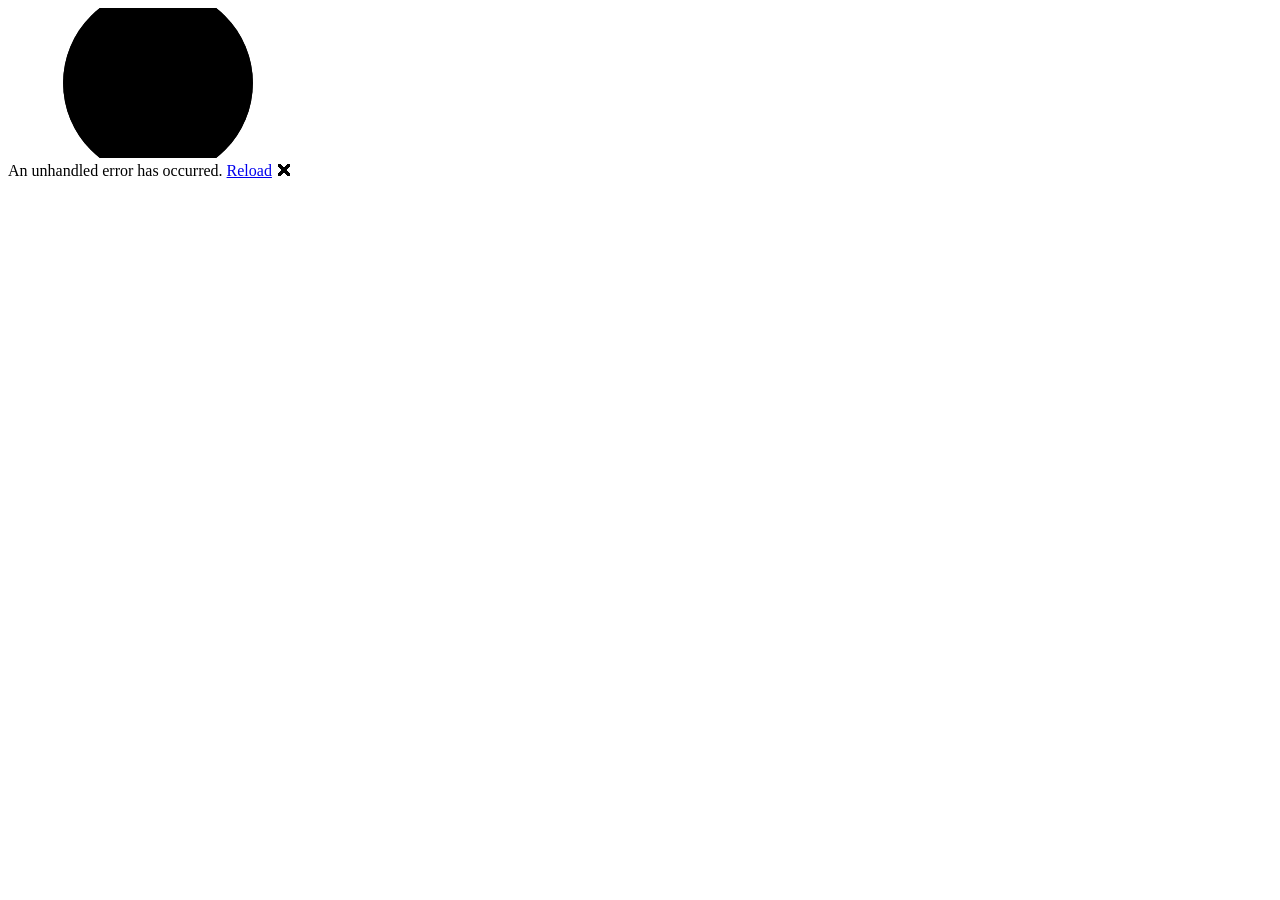
==== index.html @ cfa9691b "- testing" ====
<!DOCTYPE html>
<html lang="en">

<head>
    <meta charset="utf-8" />
    <meta name="viewport" content="width=device-width, initial-scale=1.0" />
    <title>BCM</title>
    <base href="/BCM/" />
    <link href="_content/MudBlazor/MudBlazor.min.tjzqk7tnel.js" rel="preload" as="script" fetchpriority="high" crossorigin="anonymous" integrity="sha256-hylTyzoFC8Kp1f0FRqBY1LUV5GLhjEZGZbvrFnkZ1Tw=" />
<link href="_framework/blazor.webassembly.0o6sltz4v8.js" rel="preload" as="script" fetchpriority="high" crossorigin="anonymous" integrity="sha256-QPblb0B3n+m0u11HG4nhpAiOn39aNT2Jm/OQ+6wpU4s=" />
<link href="_framework/dotnet.b1npoz4brw.js" rel="preload" as="script" fetchpriority="high" crossorigin="anonymous" integrity="sha256-ITsO5WhshouadzmiZa0IZzqq7WD3Wqt5m0ygCzh+rzI=" />
<link href="_framework/dotnet.native.98v1chuo8c.js" rel="preload" as="script" fetchpriority="high" crossorigin="anonymous" integrity="sha256-p1ska6aoeHyBLfhCjNMQKR6Jm+Is1DOrHR1eLsY/1LI=" />
<link href="_framework/dotnet.runtime.fn94ls2wwa.js" rel="preload" as="script" fetchpriority="high" crossorigin="anonymous" integrity="sha256-JbGaPjn+PC/jQhB3fqsJ8NF8MR3lOr+q49kJVeHNWhU=" />
<link href="lib/bootstrap/dist/js/bootstrap.bundle.iz2q811gwc.js" rel="preload" as="script" fetchpriority="high" crossorigin="anonymous" integrity="sha256-YrLy+lVFRUyGG8F/rDqBdgHLzm2mV12DoT6Ej0kF+3s=" />
<link href="lib/bootstrap/dist/js/bootstrap.bundle.min.493y06b0oq.js" rel="preload" as="script" fetchpriority="high" crossorigin="anonymous" integrity="sha256-CDOy6cOibCWEdsRiZuaHf8dSGGJRYuBGC+mjoJimHGw=" />
<link href="lib/bootstrap/dist/js/bootstrap.esm.jwdv03kng3.js" rel="preload" as="script" fetchpriority="high" crossorigin="anonymous" integrity="sha256-I0THkGLzkdpOst75FIsY1hU9s5Sq/Ia3lr6lk1IWi/U=" />
<link href="lib/bootstrap/dist/js/bootstrap.esm.min.jj8uyg4cgr.js" rel="preload" as="script" fetchpriority="high" crossorigin="anonymous" integrity="sha256-QZdFT1ZNdly4rmgUBtXmXFS9BU1FTa+sPe6h794sFRQ=" />
<link href="lib/bootstrap/dist/js/bootstrap.min.63fj8s7r0e.js" rel="preload" as="script" fetchpriority="high" crossorigin="anonymous" integrity="sha256-3gQJhtmj7YnV1fmtbVcnAV6eI4ws0Tr48bVZCThtCGQ=" />
<link href="lib/bootstrap/dist/js/bootstrap.zgcnu08y54.js" rel="preload" as="script" fetchpriority="high" crossorigin="anonymous" integrity="sha256-HYOMhfJBhM+ctdXhRiFsE5yjfqaeWHLiTEjOwldnVq0=" />
    <link rel="stylesheet" href="lib/bootstrap/dist/css/bootstrap.min.css" />
    <link rel="stylesheet" href="css/app.css" />
    <link rel="icon" type="image/png" href="favicon.png" />
    <link href="BCM.styles.css" rel="stylesheet" />
    <link href="https://fonts.googleapis.com/css?family=Roboto:300,400,500,700&display=swap" rel="stylesheet" />
    <link href="_content/MudBlazor/MudBlazor.min.css" rel="stylesheet" />
    <script type="importmap">{
  "imports": {
    "./_framework/blazor.webassembly.js": "./_framework/blazor.webassembly.0o6sltz4v8.js",
    "./_framework/dotnet.js": "./_framework/dotnet.b1npoz4brw.js",
    "./_framework/dotnet.native.js": "./_framework/dotnet.native.98v1chuo8c.js",
    "./_framework/dotnet.runtime.js": "./_framework/dotnet.runtime.fn94ls2wwa.js"
  },
  "scopes": {},
  "integrity": {
    "./_framework/blazor.webassembly.0o6sltz4v8.js": "sha256-QPblb0B3n+m0u11HG4nhpAiOn39aNT2Jm/OQ+6wpU4s=",
    "./_framework/blazor.webassembly.js": "sha256-QPblb0B3n+m0u11HG4nhpAiOn39aNT2Jm/OQ+6wpU4s=",
    "./_framework/dotnet.b1npoz4brw.js": "sha256-ITsO5WhshouadzmiZa0IZzqq7WD3Wqt5m0ygCzh+rzI=",
    "./_framework/dotnet.js": "sha256-ITsO5WhshouadzmiZa0IZzqq7WD3Wqt5m0ygCzh+rzI=",
    "./_framework/dotnet.native.98v1chuo8c.js": "sha256-p1ska6aoeHyBLfhCjNMQKR6Jm+Is1DOrHR1eLsY/1LI=",
    "./_framework/dotnet.native.js": "sha256-p1ska6aoeHyBLfhCjNMQKR6Jm+Is1DOrHR1eLsY/1LI=",
    "./_framework/dotnet.runtime.fn94ls2wwa.js": "sha256-JbGaPjn+PC/jQhB3fqsJ8NF8MR3lOr+q49kJVeHNWhU=",
    "./_framework/dotnet.runtime.js": "sha256-JbGaPjn+PC/jQhB3fqsJ8NF8MR3lOr+q49kJVeHNWhU="
  }
}</script>
</head>

<body>
    <div id="app">
        <svg class="loading-progress">
            <circle r="40%" cx="50%" cy="50%" />
            <circle r="40%" cx="50%" cy="50%" />
        </svg>
        <div class="loading-progress-text"></div>
    </div>

    <div id="blazor-error-ui">
        An unhandled error has occurred.
        <a href="." class="reload">Reload</a>
        <span class="dismiss">🗙</span>
    </div>
    <script src="_framework/blazor.webassembly.0o6sltz4v8.js"></script>
    <script src="@Assets[" _content /MudBlazor/MudBlazor.min.js"]"></script>
<link href="_content/MudBlazor/MudBlazor.min.css" rel="stylesheet" />
</body>

</html>
---- css/app.css ----
html, body {
    font-family: 'Helvetica Neue', Helvetica, Arial, sans-serif;
}

h1:focus {
    outline: none;
}

a, .btn-link {
    color: #0071c1;
}

.btn-primary {
    color: #fff;
    background-color: #1b6ec2;
    border-color: #1861ac;
}

.btn:focus, .btn:active:focus, .btn-link.nav-link:focus, .form-control:focus, .form-check-input:focus {
  box-shadow: 0 0 0 0.1rem white, 0 0 0 0.25rem #258cfb;
}

.content {
    padding-top: 1.1rem;
}

.valid.modified:not([type=checkbox]) {
    outline: 1px solid #26b050;
}

.invalid {
    outline: 1px solid red;
}

.validation-message {
    color: red;
}

#blazor-error-ui {
    color-scheme: light only;
    background: lightyellow;
    bottom: 0;
    box-shadow: 0 -1px 2px rgba(0, 0, 0, 0.2);
    box-sizing: border-box;
    display: none;
    left: 0;
    padding: 0.6rem 1.25rem 0.7rem 1.25rem;
    position: fixed;
    width: 100%;
    z-index: 1000;
}

    #blazor-error-ui .dismiss {
        cursor: pointer;
        position: absolute;
        right: 0.75rem;
        top: 0.5rem;
    }

.blazor-error-boundary {
    background: url([data-uri]) no-repeat 1rem/1.8rem, #b32121;
    padding: 1rem 1rem 1rem 3.7rem;
    color: white;
}

    .blazor-error-boundary::after {
        content: "An error has occurred."
    }

.loading-progress {
    position: absolute;
    display: block;
    width: 8rem;
    height: 8rem;
    inset: 20vh 0 auto 0;
    margin: 0 auto 0 auto;
}

    .loading-progress circle {
        fill: none;
        stroke: #e0e0e0;
        stroke-width: 0.6rem;
        transform-origin: 50% 50%;
        transform: rotate(-90deg);
    }

        .loading-progress circle:last-child {
            stroke: #1b6ec2;
            stroke-dasharray: calc(3.141 * var(--blazor-load-percentage, 0%) * 0.8), 500%;
            transition: stroke-dasharray 0.05s ease-in-out;
        }

.loading-progress-text {
    position: absolute;
    text-align: center;
    font-weight: bold;
    inset: calc(20vh + 3.25rem) 0 auto 0.2rem;
}

    .loading-progress-text:after {
        content: var(--blazor-load-percentage-text, "Loading");
    }

code {
    color: #c02d76;
}

.form-floating > .form-control-plaintext::placeholder, .form-floating > .form-control::placeholder {
    color: var(--bs-secondary-color);
    text-align: end;
}

.form-floating > .form-control-plaintext:focus::placeholder, .form-floating > .form-control:focus::placeholder {
    text-align: start;
}

.full-round-button {
    /* Center the button horizontally */
    display: block !important;
    margin: 40vh auto 0 auto !important; /* 40% down the viewport for vertical centering */
    /* Make it large and circular */
    width: 80vw !important; /* 80% of viewport width */
    height: 80vw !important; /* keep it square */
    border-radius: 50% !important; /* perfectly round */

    /* Optional: smooth shadow for mobile */
    box-shadow: 0 4px 12px rgba(0, 0, 0, 0.2) !important;
    /* Make sure the button doesn�t shrink */
    min-width: 80vw !important;
    min-height: 80vw !important;
}

.mud-icon-button-size-large.mud-button > .mud-icon-button-label > .mud-icon-size-large {
    font-size: 6rem !important;
}
---- BCM.styles.css ----
/* /Layout/MainLayout.razor.rz.scp.css */
.page[b-jbqbrj9nbh] {
    position: relative;
    display: flex;
    flex-direction: column;
}

main[b-jbqbrj9nbh] {
    flex: 1;
}

.sidebar[b-jbqbrj9nbh] {
    background-image: linear-gradient(180deg, rgb(5, 39, 103) 0%, #3a0647 70%);
}

.top-row[b-jbqbrj9nbh] {
    background-color: #f7f7f7;
    border-bottom: 1px solid #d6d5d5;
    justify-content: flex-end;
    height: 3.5rem;
    display: flex;
    align-items: center;
}

    .top-row[b-jbqbrj9nbh]  a, .top-row[b-jbqbrj9nbh]  .btn-link {
        white-space: nowrap;
        margin-left: 1.5rem;
        text-decoration: none;
    }

    .top-row[b-jbqbrj9nbh]  a:hover, .top-row[b-jbqbrj9nbh]  .btn-link:hover {
        text-decoration: underline;
    }

    .top-row[b-jbqbrj9nbh]  a:first-child {
        overflow: hidden;
        text-overflow: ellipsis;
    }

@media (max-width: 640.98px) {
    .top-row[b-jbqbrj9nbh] {
        justify-content: space-between;
    }

    .top-row[b-jbqbrj9nbh]  a, .top-row[b-jbqbrj9nbh]  .btn-link {
        margin-left: 0;
    }
}

@media (min-width: 641px) {
    .page[b-jbqbrj9nbh] {
        flex-direction: row;
    }

    .sidebar[b-jbqbrj9nbh] {
        width: 250px;
        height: 100vh;
        position: sticky;
        top: 0;
    }

    .top-row[b-jbqbrj9nbh] {
        position: sticky;
        top: 0;
        z-index: 1;
    }

    .top-row.auth[b-jbqbrj9nbh]  a:first-child {
        flex: 1;
        text-align: right;
        width: 0;
    }

    .top-row[b-jbqbrj9nbh], article[b-jbqbrj9nbh] {
        padding-left: 2rem !important;
        padding-right: 1.5rem !important;
    }
}
/* /Layout/NavMenu.razor.rz.scp.css */
.navbar-toggler[b-by0ezcuqcp] {
    background-color: rgba(255, 255, 255, 0.1);
}

.top-row[b-by0ezcuqcp] {
    min-height: 3.5rem;
    background-color: rgba(0,0,0,0.4);
}

.navbar-brand[b-by0ezcuqcp] {
    font-size: 1.1rem;
}

.bi[b-by0ezcuqcp] {
    display: inline-block;
    position: relative;
    width: 1.25rem;
    height: 1.25rem;
    margin-right: 0.75rem;
    top: -1px;
    background-size: cover;
}

.bi-house-door-fill-nav-menu[b-by0ezcuqcp] {
    background-image: url("data:image/svg+xml,%3Csvg xmlns='http://www.w3.org/2000/svg' width='16' height='16' fill='white' class='bi bi-house-door-fill' viewBox='0 0 16 16'%3E%3Cpath d='M6.5 14.5v-3.505c0-.245.25-.495.5-.495h2c.25 0 .5.25.5.5v3.5a.5.5 0 0 0 .5.5h4a.5.5 0 0 0 .5-.5v-7a.5.5 0 0 0-.146-.354L13 5.793V2.5a.5.5 0 0 0-.5-.5h-1a.5.5 0 0 0-.5.5v1.293L8.354 1.146a.5.5 0 0 0-.708 0l-6 6A.5.5 0 0 0 1.5 7.5v7a.5.5 0 0 0 .5.5h4a.5.5 0 0 0 .5-.5Z'/%3E%3C/svg%3E");
}

.bi-plus-square-fill-nav-menu[b-by0ezcuqcp] {
    background-image: url("data:image/svg+xml,%3Csvg xmlns='http://www.w3.org/2000/svg' width='16' height='16' fill='white' class='bi bi-plus-square-fill' viewBox='0 0 16 16'%3E%3Cpath d='M2 0a2 2 0 0 0-2 2v12a2 2 0 0 0 2 2h12a2 2 0 0 0 2-2V2a2 2 0 0 0-2-2H2zm6.5 4.5v3h3a.5.5 0 0 1 0 1h-3v3a.5.5 0 0 1-1 0v-3h-3a.5.5 0 0 1 0-1h3v-3a.5.5 0 0 1 1 0z'/%3E%3C/svg%3E");
}

.bi-list-nested-nav-menu[b-by0ezcuqcp] {
    background-image: url("data:image/svg+xml,%3Csvg xmlns='http://www.w3.org/2000/svg' width='16' height='16' fill='white' class='bi bi-list-nested' viewBox='0 0 16 16'%3E%3Cpath fill-rule='evenodd' d='M4.5 11.5A.5.5 0 0 1 5 11h10a.5.5 0 0 1 0 1H5a.5.5 0 0 1-.5-.5zm-2-4A.5.5 0 0 1 3 7h10a.5.5 0 0 1 0 1H3a.5.5 0 0 1-.5-.5zm-2-4A.5.5 0 0 1 1 3h10a.5.5 0 0 1 0 1H1a.5.5 0 0 1-.5-.5z'/%3E%3C/svg%3E");
}

.nav-item[b-by0ezcuqcp] {
    font-size: 0.9rem;
    padding-bottom: 0.5rem;
}

    .nav-item:first-of-type[b-by0ezcuqcp] {
        padding-top: 1rem;
    }

    .nav-item:last-of-type[b-by0ezcuqcp] {
        padding-bottom: 1rem;
    }

    .nav-item[b-by0ezcuqcp]  a {
        color: #d7d7d7;
        border-radius: 4px;
        height: 3rem;
        display: flex;
        align-items: center;
        line-height: 3rem;
    }

.nav-item[b-by0ezcuqcp]  a.active {
    background-color: rgba(255,255,255,0.37);
    color: white;
}

.nav-item[b-by0ezcuqcp]  a:hover {
    background-color: rgba(255,255,255,0.1);
    color: white;
}

@media (min-width: 641px) {
    .navbar-toggler[b-by0ezcuqcp] {
        display: none;
    }

    .collapse[b-by0ezcuqcp] {
        /* Never collapse the sidebar for wide screens */
        display: block;
    }

    .nav-scrollable[b-by0ezcuqcp] {
        /* Allow sidebar to scroll for tall menus */
        height: calc(100vh - 3.5rem);
        overflow-y: auto;
    }
}
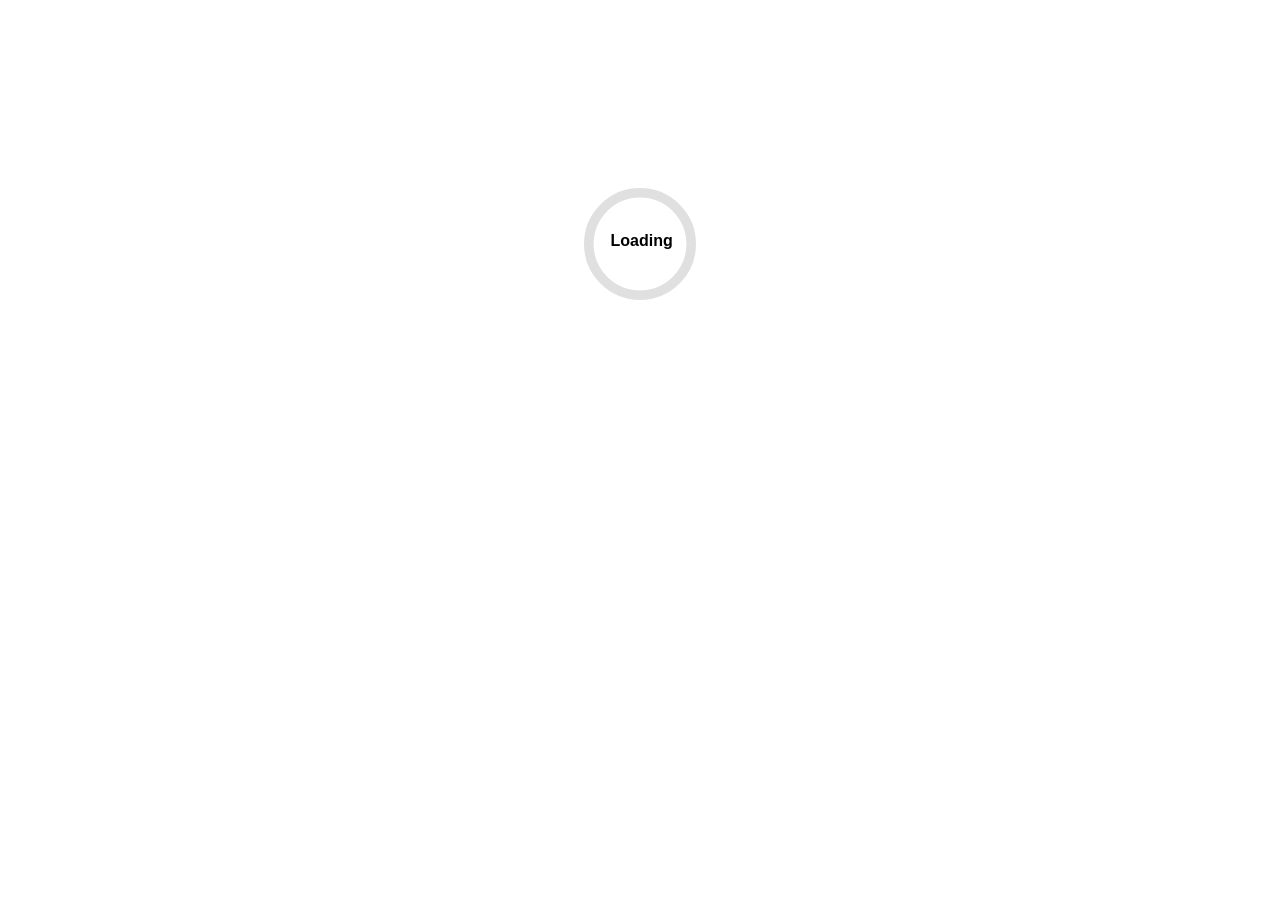
==== commit aebbd149: "- pushing with that updated base url" ====
--- a/index.html
+++ b/index.html
@@ -5,7 +5,7 @@
     <meta charset="utf-8" />
     <meta name="viewport" content="width=device-width, initial-scale=1.0" />
     <title>BCM</title>
-    <base href="/BCM/" />
+    <base href="https://apiseckis.github.io/BCM/" />
     <link href="_content/MudBlazor/MudBlazor.min.tjzqk7tnel.js" rel="preload" as="script" fetchpriority="high" crossorigin="anonymous" integrity="sha256-hylTyzoFC8Kp1f0FRqBY1LUV5GLhjEZGZbvrFnkZ1Tw=" />
 <link href="_framework/blazor.webassembly.0o6sltz4v8.js" rel="preload" as="script" fetchpriority="high" crossorigin="anonymous" integrity="sha256-QPblb0B3n+m0u11HG4nhpAiOn39aNT2Jm/OQ+6wpU4s=" />
 <link href="_framework/dotnet.b1npoz4brw.js" rel="preload" as="script" fetchpriority="high" crossorigin="anonymous" integrity="sha256-ITsO5WhshouadzmiZa0IZzqq7WD3Wqt5m0ygCzh+rzI=" />
